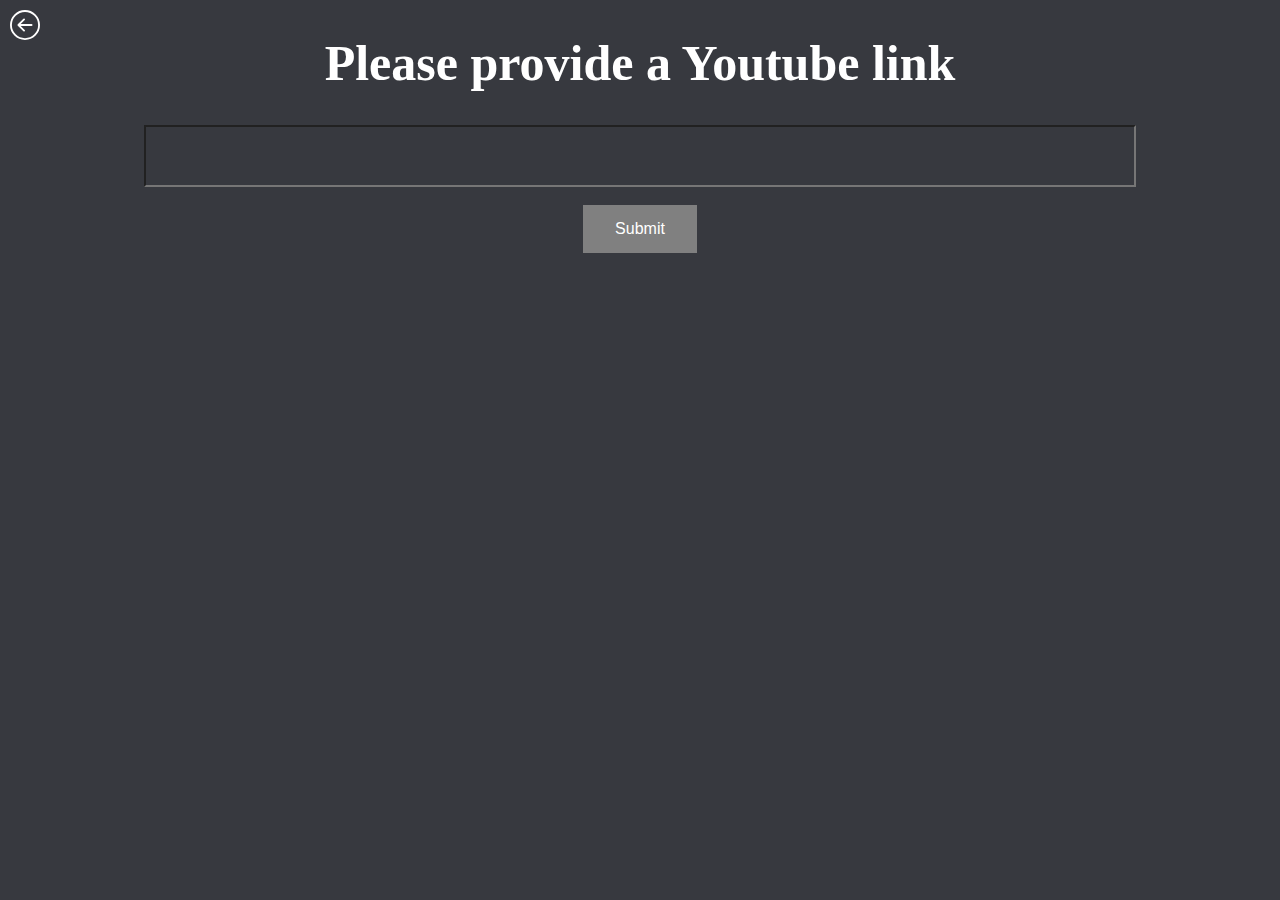
==== templates/give_link_page.html @ e146dbb6 "A very large (and first) commit" ====
<!DOCTYPE html>
<html lang="en">
  <head>
    <link rel="stylesheet" href="../static/css/give_link_page.css" />
    <meta charset="UTF-8" />
    <meta name="viewport" content="width=device-width, initial-scale=1.0" />
    <title>Smart Recorder - give youtube link</title>
  </head>
  <body>
    <a href="/">
      <svg
        id="back-button"
        width="30px"
        height="30px"
        viewBox="0 0 16 16"
        class="bi bi-arrow-left-circle"
        fill="white"
        xmlns="http://www.w3.org/2000/svg"
      >
        <path
          fill-rule="evenodd"
          d="M8 15A7 7 0 1 0 8 1a7 7 0 0 0 0 14zm0 1A8 8 0 1 0 8 0a8 8 0 0 0 0 16z"
        />
        <path
          fill-rule="evenodd"
          d="M12 8a.5.5 0 0 1-.5.5H5.707l2.147 2.146a.5.5 0 0 1-.708.708l-3-3a.5.5 0 0 1 0-.708l3-3a.5.5 0 1 1 .708.708L5.707 7.5H11.5a.5.5 0 0 1 .5.5z"
        />
      </svg>
    </a>
    <h1 id="title">Please provide a Youtube link</h1>
    <form method="POST" , id="url-form">
      <input type="url" id="url-enter" name="url-enter" /><br /><br />
      <input type="submit" id="submit" />
    </form>
  </body>
</html>
---- static/css/give_link_page.css ----
body {
  background-color: #37393f;
  text-align: center;
  color: white;
}

#title {
  font-size: 50px;
}

#url-enter {
  width: 75%;
  padding: 12px 20px;
  font-size: 30px;
  background-color: #37393f;
  color: white;
}

#submit {
  background-color: grey; /* Green */
  border: none;
  color: white;
  padding: 15px 32px;
  text-align: center;
  text-decoration: none;
  display: inline-block;
  font-size: 16px;
}

#back-button {
  position: absolute;
  top: 10px;
  left: 10px;
}
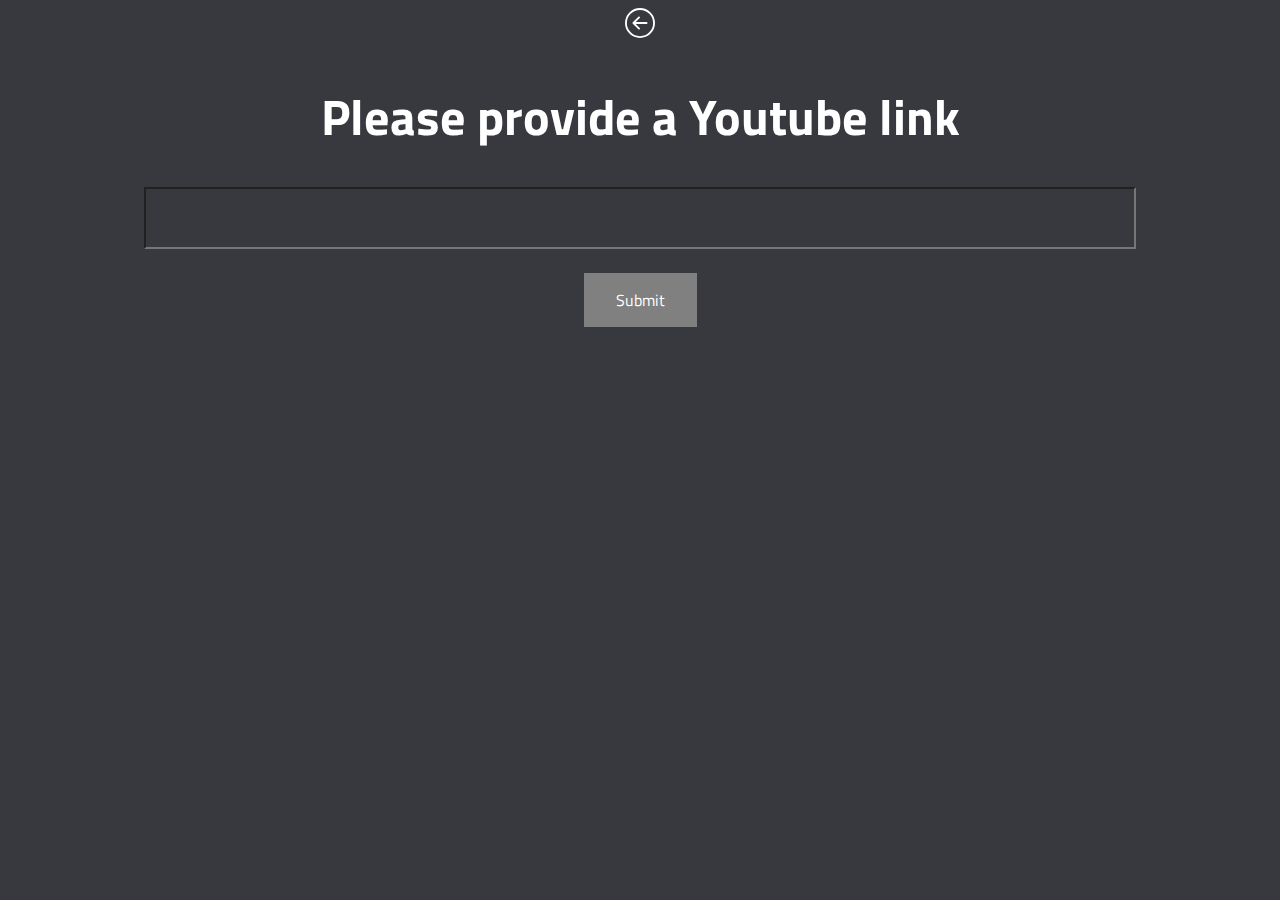
==== commit 7577ecf2: "Final Changes" ====
--- a/templates/give_link_page.html
+++ b/templates/give_link_page.html
@@ -1,36 +1,41 @@
-<!DOCTYPE html>
-<html lang="en">
-  <head>
-    <link rel="stylesheet" href="../static/css/give_link_page.css" />
-    <meta charset="UTF-8" />
-    <meta name="viewport" content="width=device-width, initial-scale=1.0" />
-    <title>Smart Recorder - give youtube link</title>
-  </head>
-  <body>
-    <a href="/">
-      <svg
-        id="back-button"
-        width="30px"
-        height="30px"
-        viewBox="0 0 16 16"
-        class="bi bi-arrow-left-circle"
-        fill="white"
-        xmlns="http://www.w3.org/2000/svg"
-      >
-        <path
-          fill-rule="evenodd"
-          d="M8 15A7 7 0 1 0 8 1a7 7 0 0 0 0 14zm0 1A8 8 0 1 0 8 0a8 8 0 0 0 0 16z"
-        />
-        <path
-          fill-rule="evenodd"
-          d="M12 8a.5.5 0 0 1-.5.5H5.707l2.147 2.146a.5.5 0 0 1-.708.708l-3-3a.5.5 0 0 1 0-.708l3-3a.5.5 0 1 1 .708.708L5.707 7.5H11.5a.5.5 0 0 1 .5.5z"
-        />
-      </svg>
-    </a>
-    <h1 id="title">Please provide a Youtube link</h1>
-    <form method="POST" , id="url-form">
-      <input type="url" id="url-enter" name="url-enter" /><br /><br />
-      <input type="submit" id="submit" />
-    </form>
-  </body>
-</html>
+<!DOCTYPE html>
+<html lang="en">
+  <head>
+    <link rel="stylesheet" href="../static/css/give_link_page.css" />
+    <meta charset="UTF-8" />
+    <meta name="viewport" content="width=device-width, initial-scale=1.0" />
+    <title>Smart Recorder - give youtube link</title>
+    <link
+      href="https://fonts.googleapis.com/css2?family=Titillium+Web:wght@600&display=swap"
+      rel="stylesheet"
+    />
+  </head>
+  <body>
+    <a href="/">
+      <svg
+        id="back-button"
+        width="30px"
+        height="30px"
+        viewBox="0 0 16 16"
+        class="bi bi-arrow-left-circle"
+        fill="white"
+        xmlns="http://www.w3.org/2000/svg"
+      >
+        <path
+          fill-rule="evenodd"
+          d="M8 15A7 7 0 1 0 8 1a7 7 0 0 0 0 14zm0 1A8 8 0 1 0 8 0a8 8 0 0 0 0 16z"
+        />
+        <path
+          fill-rule="evenodd"
+          d="M12 8a.5.5 0 0 1-.5.5H5.707l2.147 2.146a.5.5 0 0 1-.708.708l-3-3a.5.5 0 0 1 0-.708l3-3a.5.5 0 1 1 .708.708L5.707 7.5H11.5a.5.5 0 0 1 .5.5z"
+        />
+      </svg>
+    </a>
+    <h1 id="title">Please provide a Youtube link</h1>
+    <form method="POST" , id="url-form">
+      <input type="url" id="url-enter" name="url-enter" /><br /><br />
+      <input type="submit" id="submit" />
+    </form>
+  </body>
+  <script src="../static/js/jquery.js"></script>
+</html>
--- a/static/css/give_link_page.css
+++ b/static/css/give_link_page.css
@@ -1,34 +1,30 @@
-body {
-  background-color: #37393f;
-  text-align: center;
-  color: white;
-}
-
-#title {
-  font-size: 50px;
-}
-
-#url-enter {
-  width: 75%;
-  padding: 12px 20px;
-  font-size: 30px;
-  background-color: #37393f;
-  color: white;
-}
-
-#submit {
-  background-color: grey; /* Green */
-  border: none;
-  color: white;
-  padding: 15px 32px;
-  text-align: center;
-  text-decoration: none;
-  display: inline-block;
-  font-size: 16px;
-}
-
-#back-button {
-  position: absolute;
-  top: 10px;
-  left: 10px;
-}
+body {
+  background-color: #37393f;
+  text-align: center;
+  color: white;
+  font-family: "Titillium Web", sans-serif;
+}
+
+#title {
+  font-size: 50px;
+}
+
+#url-enter {
+  width: 75%;
+  padding: 12px 20px;
+  font-size: 30px;
+  background-color: #37393f;
+  color: white;
+}
+
+#submit {
+  background-color: grey; /* Green */
+  border: none;
+  color: white;
+  padding: 15px 32px;
+  text-align: center;
+  text-decoration: none;
+  display: inline-block;
+  font-size: 16px;
+  font-family: "Titillium Web", sans-serif;
+}
